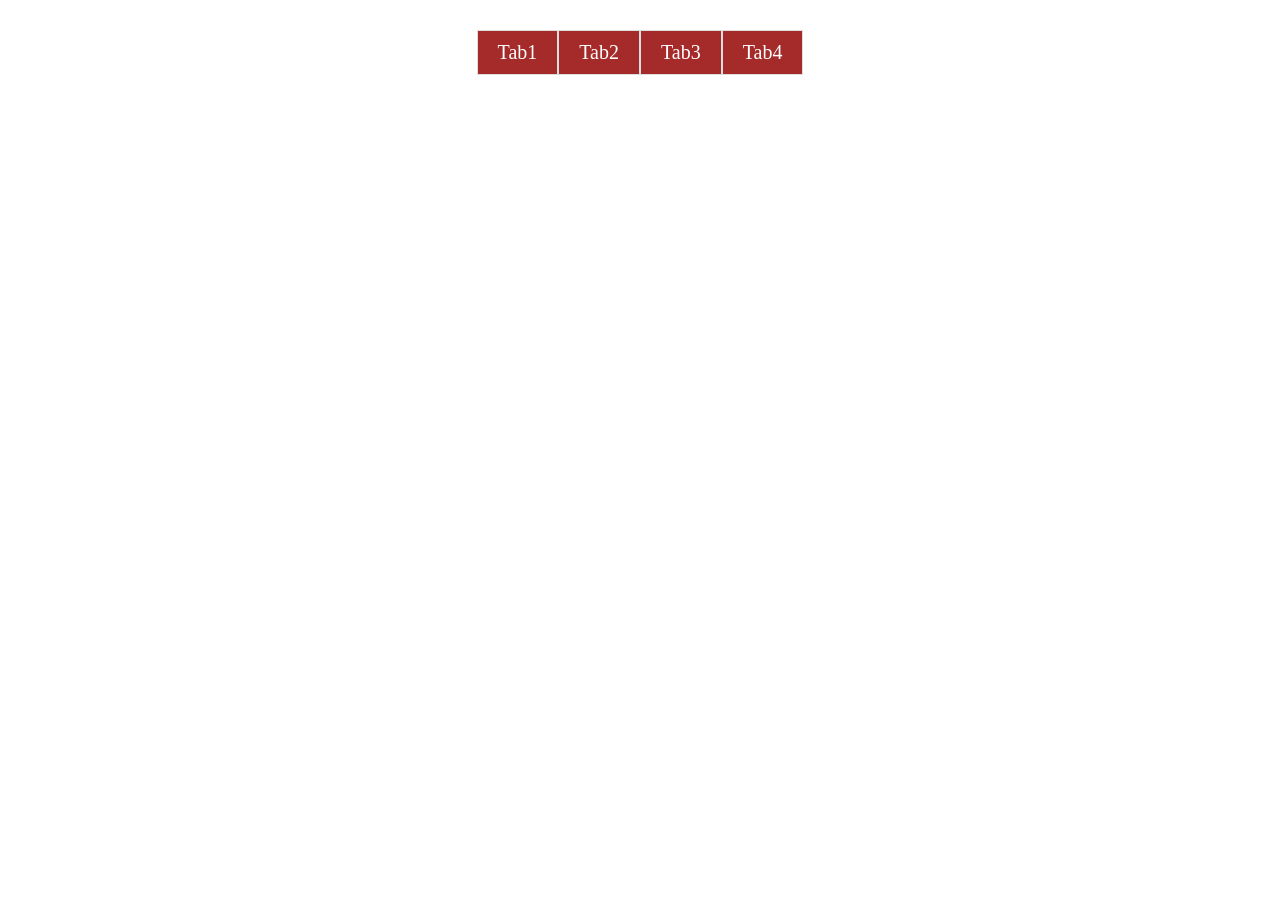
==== tabs.html @ 2166b63f "Day-2 practice basic js questions and  html css +# Scroll Layout Landing Page + +A simple static H" ====
<!DOCTYPE html>
<html lang="en">
<head>
    <meta charset="UTF-8">
    <meta name="viewport" content="width=device-width, initial-scale=1.0">
    <title>Tabs</title>
    <style>
        #tabs{
             margin: 30px 100px;
            display: flex;
            justify-content: center;
            align-items: center;
        }
        .tab{
           
            padding: 10px 20px;
            font-size: 20px;
            border: 1px solid #dedede;
            background-color:brown;
            color:white;
            cursor: pointer;
        }
         .detail{
            display: flex;
            flex-direction: column;
            justify-content: center;
            align-items: center;
            gap:20px;
        }
        .detail p{
            display: none;
             margin: 0px 150px;
            padding: 10px 20px;
            font-size: 20px;
            border: 1px solid #dedede;
        }
    </style>
</head>
<body>
    <div id="tabs">
        <div class="tab">Tab1</div>
        <div class="tab">Tab2</div>
        <div class="tab">Tab3</div>
        <div class="tab">Tab4</div>
    </div>
    <div class="detail">
        <p>Lorem, ipsum dolor sit amet consectetur adipisicing elit. Culpa reiciendis deserunt error, nostrum iure cupiditate sequi voluptate harum voluptates consequuntur fuga et libero, animi corrupti, quia unde dolore possimus ad!
        Praesentium quaerat quo enim, aliquid non consequuntur, ipsam et rerum voluptatem ex similique modi. Rerum tenetur, nihil, sunt iste adipisci voluptatem ipsum at soluta fugit iusto doloremque itaque, officiis commodi.
        Facilis facere, minima sequi ullam nemo, tenetur fugit numquam aliquam tempora saepe ex omnis inventore nisi, doloribus eaque fuga? Quis temporibus voluptas doloribus a sunt animi. Nostrum magni delectus fuga.
        Iusto, iste numquam aspernatur porro maiores quae aliquid in vel assumenda dolorem ipsam ratione officia exercitationem saepe non itaque corrupti asperiores accusamus ex obcaecati. Quae illo exercitationem tenetur explicabo a.</p>
        <p>Lorem, ipsum dolor sit amet consectetur adipisicing elit. Culpa reiciendis deserunt error, nostrum iure cupiditate sequi voluptate harum voluptates consequuntur fuga et libero, animi corrupti, quia unde dolore possimus ad!
        Praesentium quaerat quo enim, aliquid non consequuntur, ipsam et rerum voluptatem ex similique modi. Rerum tenetur, nihil, sunt iste adipisci voluptatem ipsum at soluta fugit iusto doloremque itaque, officiis commodi.
        Facilis facere, minima sequi ullam nemo, tenetur fugit numquam aliquam tempora saepe ex omnis inventore nisi, doloribus eaque fuga? Quis temporibus voluptas doloribus a sunt animi. Nostrum magni delectus fuga.
        Iusto, iste numquam aspernatur porro maiores quae aliquid in vel assumenda dolorem ipsam ratione officia exercitationem saepe non itaque corrupti asperiores accusamus ex obcaecati. Quae illo exercitationem tenetur explicabo a.</p>
        <p>Lorem, ipsum dolor sit amet consectetur adipisicing elit. Culpa reiciendis deserunt error, nostrum iure cupiditate sequi voluptate harum voluptates consequuntur fuga et libero, animi corrupti, quia unde dolore possimus ad!
        Praesentium quaerat quo enim, aliquid non consequuntur, ipsam et rerum voluptatem ex similique modi. Rerum tenetur, nihil, sunt iste adipisci voluptatem ipsum at soluta fugit iusto doloremque itaque, officiis commodi.
        Facilis facere, minima sequi ullam nemo, tenetur fugit numquam aliquam tempora saepe ex omnis inventore nisi, doloribus eaque fuga? Quis temporibus voluptas doloribus a sunt animi. Nostrum magni delectus fuga.
        Iusto, iste numquam aspernatur porro maiores quae aliquid in vel assumenda dolorem ipsam ratione officia exercitationem saepe non itaque corrupti asperiores accusamus ex obcaecati. Quae illo exercitationem tenetur explicabo a.</p>
    </div>
</body>
</html>
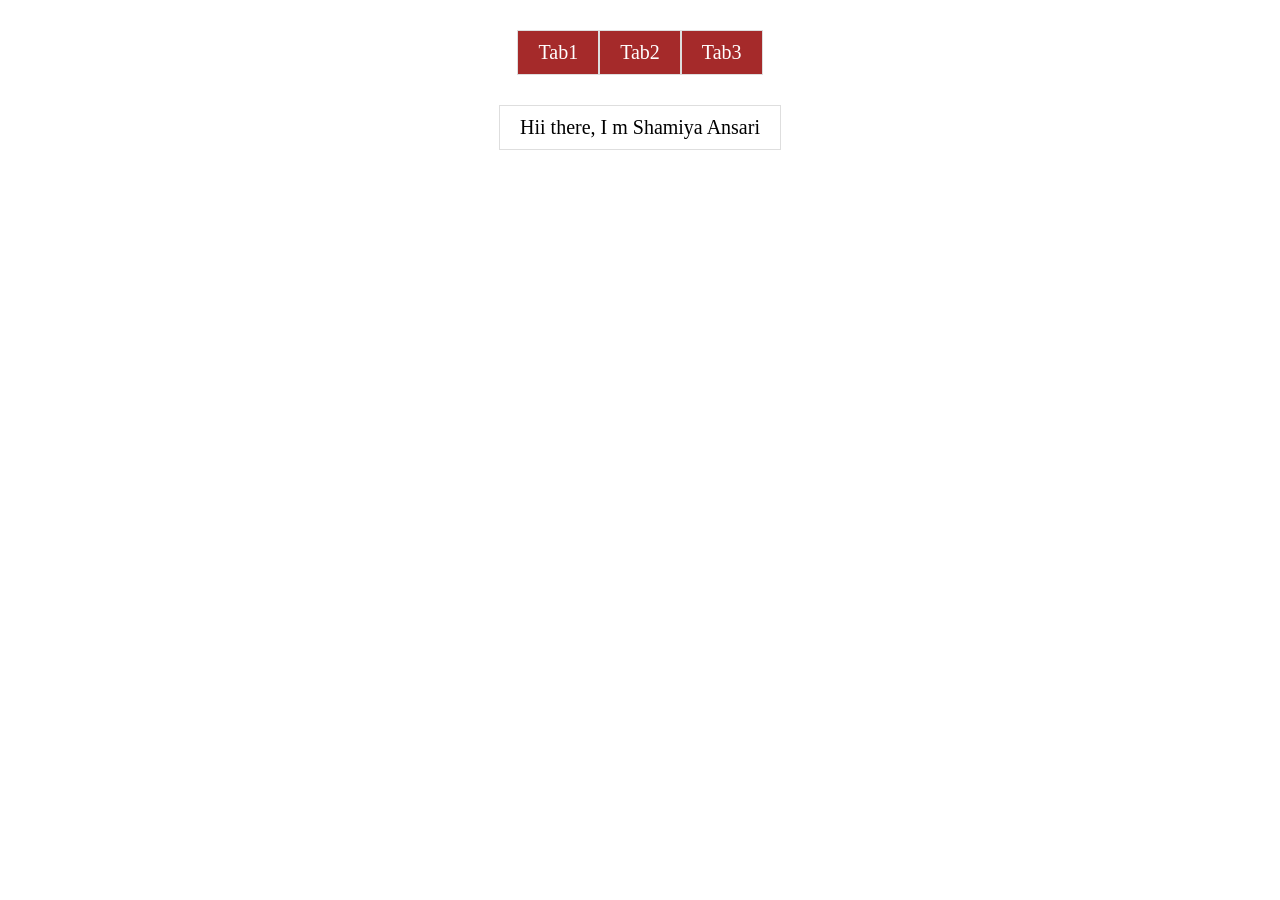
==== commit fbc46a5b: "Tabbed Interface" ====
--- a/tabs.html
+++ b/tabs.html
@@ -34,28 +34,82 @@
             font-size: 20px;
             border: 1px solid #dedede;
         }
+        
     </style>
 </head>
 <body>
+    <!--Create Tabs and Details when clicked then tab is selected and displayed-->
     <div id="tabs">
-        <div class="tab">Tab1</div>
-        <div class="tab">Tab2</div>
-        <div class="tab">Tab3</div>
-        <div class="tab">Tab4</div>
+        <div id="home" class="tab">Tab1</div>
+        <div id="about" class="tab">Tab2</div>
+        <div id="contact" class="tab">Tab3</div>
     </div>
     <div class="detail">
-        <p>Lorem, ipsum dolor sit amet consectetur adipisicing elit. Culpa reiciendis deserunt error, nostrum iure cupiditate sequi voluptate harum voluptates consequuntur fuga et libero, animi corrupti, quia unde dolore possimus ad!
-        Praesentium quaerat quo enim, aliquid non consequuntur, ipsam et rerum voluptatem ex similique modi. Rerum tenetur, nihil, sunt iste adipisci voluptatem ipsum at soluta fugit iusto doloremque itaque, officiis commodi.
-        Facilis facere, minima sequi ullam nemo, tenetur fugit numquam aliquam tempora saepe ex omnis inventore nisi, doloribus eaque fuga? Quis temporibus voluptas doloribus a sunt animi. Nostrum magni delectus fuga.
-        Iusto, iste numquam aspernatur porro maiores quae aliquid in vel assumenda dolorem ipsam ratione officia exercitationem saepe non itaque corrupti asperiores accusamus ex obcaecati. Quae illo exercitationem tenetur explicabo a.</p>
-        <p>Lorem, ipsum dolor sit amet consectetur adipisicing elit. Culpa reiciendis deserunt error, nostrum iure cupiditate sequi voluptate harum voluptates consequuntur fuga et libero, animi corrupti, quia unde dolore possimus ad!
-        Praesentium quaerat quo enim, aliquid non consequuntur, ipsam et rerum voluptatem ex similique modi. Rerum tenetur, nihil, sunt iste adipisci voluptatem ipsum at soluta fugit iusto doloremque itaque, officiis commodi.
-        Facilis facere, minima sequi ullam nemo, tenetur fugit numquam aliquam tempora saepe ex omnis inventore nisi, doloribus eaque fuga? Quis temporibus voluptas doloribus a sunt animi. Nostrum magni delectus fuga.
-        Iusto, iste numquam aspernatur porro maiores quae aliquid in vel assumenda dolorem ipsam ratione officia exercitationem saepe non itaque corrupti asperiores accusamus ex obcaecati. Quae illo exercitationem tenetur explicabo a.</p>
-        <p>Lorem, ipsum dolor sit amet consectetur adipisicing elit. Culpa reiciendis deserunt error, nostrum iure cupiditate sequi voluptate harum voluptates consequuntur fuga et libero, animi corrupti, quia unde dolore possimus ad!
-        Praesentium quaerat quo enim, aliquid non consequuntur, ipsam et rerum voluptatem ex similique modi. Rerum tenetur, nihil, sunt iste adipisci voluptatem ipsum at soluta fugit iusto doloremque itaque, officiis commodi.
-        Facilis facere, minima sequi ullam nemo, tenetur fugit numquam aliquam tempora saepe ex omnis inventore nisi, doloribus eaque fuga? Quis temporibus voluptas doloribus a sunt animi. Nostrum magni delectus fuga.
-        Iusto, iste numquam aspernatur porro maiores quae aliquid in vel assumenda dolorem ipsam ratione officia exercitationem saepe non itaque corrupti asperiores accusamus ex obcaecati. Quae illo exercitationem tenetur explicabo a.</p>
+        <p id="hometext">Hii there, I m Shamiya Ansari</p>
+        <p id="abouttext">Front-end-developer</p>
+        <p id="contacttext">Hello Welcome to js practice</p>
     </div>
+
+  
+      <!-- <script>
+        var home = document.querySelector("#home");
+        var about = document.querySelector("#about");
+        var contact = document.querySelector("#contact");
+        var hometext = document.querySelector("#hometext");
+        var abouttext = document.querySelector("#abouttext");
+        var contacttext = document.querySelector("#contacttext");
+        
+        hometext.style.display = "block";
+
+        home.addEventListener('click', function(){
+                clearalltext();
+                hometext.style.display = "block";
+        });
+         about.addEventListener('click', function(){
+                clearalltext();
+                abouttext.style.display = "block";
+        });
+         contact.addEventListener('click', function(){
+                clearalltext();
+                contacttext.style.display = "block";
+        });
+
+        function clearalltext(){
+         var p =   document.querySelectorAll('p');
+         p.forEach(function(p){
+            p.style.display = "none";
+         })
+        }
+
+    </script> -->
+
+
+<!-- Another way to solve -->
+
+
+
+<script>
+    var tabs = document.querySelectorAll(".tab");
+    var text = document.querySelectorAll('.detail p');
+
+    text[0].style.display = "block";
+
+    tabs.forEach(function(tab,index){
+       
+        tab.addEventListener('click', function(){
+             hideAllText();
+        text[index].style.display = "block";
+    });
+    });
+
+    function hideAllText(){
+        text.forEach(function(p){
+            p.style.display = "none"
+        });
+    }
+
+</script>
+
+
 </body>
 </html>
